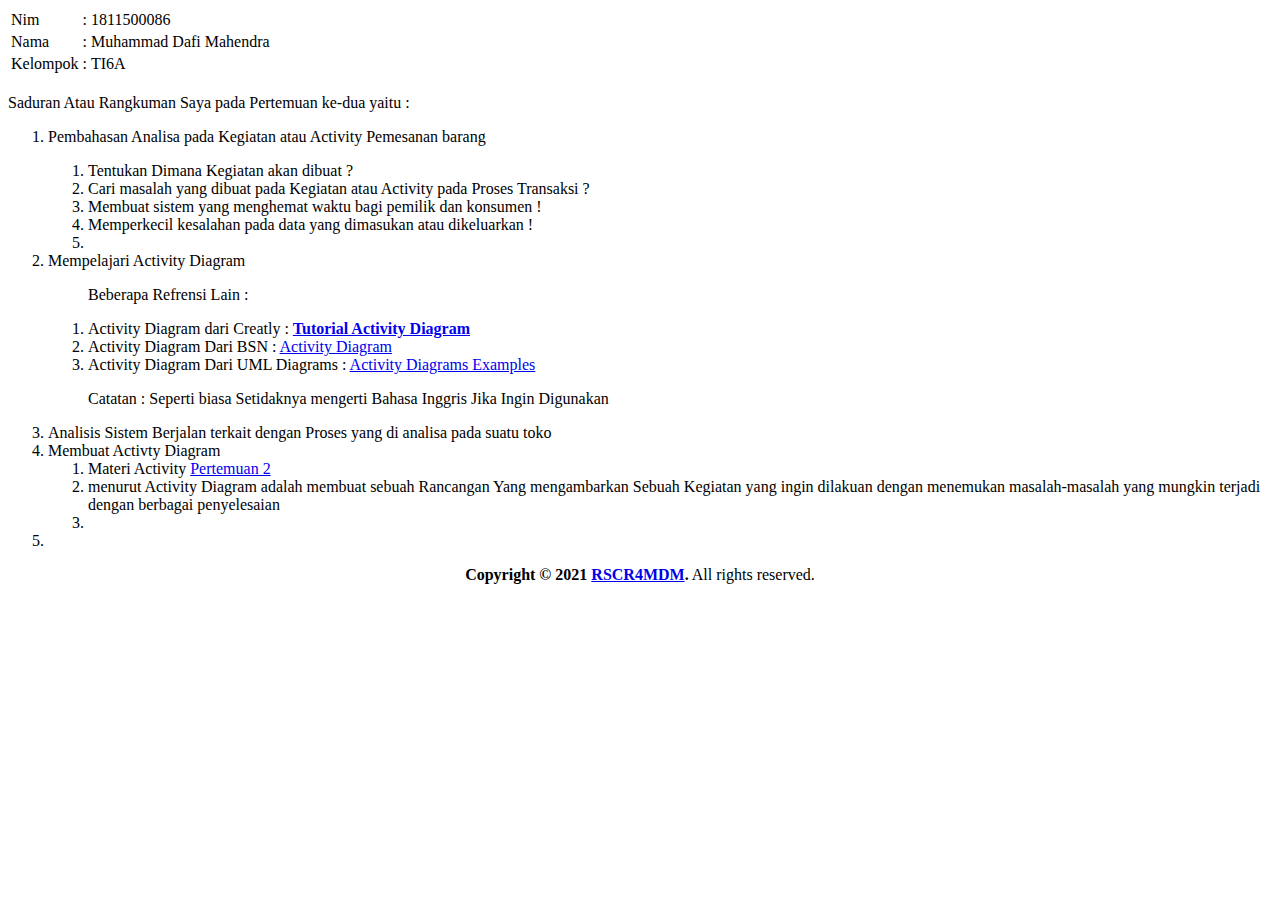
==== 2/index.html @ a587dc13 "Update index.html" ====
<head>
  <title>Bagian 2 Saduran A&PPL</title>
</head>
<body>
 <table>
  <tr> <td> Nim</td> <td> : </td> <td> 1811500086 </td> </tr>
  <tr> <td> Nama</td> <td> : </td> <td> Muhammad Dafi Mahendra </td> </tr>
  <tr> <td> Kelompok </td> <td> : </td> <td> TI6A </td> </tr>
</table>
	<br> Saduran Atau Rangkuman Saya pada Pertemuan ke-dua yaitu : <br>
<ol>
	<p><li>Pembahasan Analisa pada Kegiatan atau Activity Pemesanan barang</li><p>
		<ol>
			<li>Tentukan Dimana Kegiatan akan dibuat ? </li>
			<li>Cari masalah yang dibuat pada Kegiatan atau Activity pada Proses Transaksi ?</li>
			<li>Membuat sistem yang menghemat waktu bagi pemilik dan konsumen ! </li>
			<li>Memperkecil kesalahan pada data yang dimasukan atau dikeluarkan ! </li>
			<li></li>
		</ol>
	
	<li>Mempelajari Activity Diagram </li>
		<ol>
			<p>Beberapa Refrensi Lain : </p>
			<li> Activity Diagram dari Creatly : <a href="https://creately.com/blog/diagrams/activity-diagram-tutorial/"> <b> Tutorial Activity Diagram </b> </a> </li>
			<li> Activity Diagram Dari BSN : <a href="https://www.bsn.or.id/activity-diagram/"> Activity Diagram </a></li>
			<li> Activity Diagram Dari UML Diagrams : <a href="https://www.uml-diagrams.org/activity-diagrams-examples.html"> Activity Diagrams Examples </a></li>
			<p>Catatan : Seperti biasa Setidaknya mengerti Bahasa Inggris Jika Ingin Digunakan </h6></p>
		</ol>
	<li>Analisis Sistem Berjalan terkait dengan Proses yang di analisa pada suatu toko </li>
	<li>Membuat Activty Diagram</li>
		<ol>
			<li> Materi Activity <a href ="https://drive.google.com/open?id=1-5dgqG--xYRejEVaVhKBIhB08XXnAAnj&authuser=0"> Pertemuan 2</a>
			<li> menurut Activity Diagram adalah membuat sebuah Rancangan Yang mengambarkan Sebuah Kegiatan yang ingin dilakuan dengan menemukan masalah-masalah yang mungkin terjadi dengan berbagai penyelesaian </li>
			<li></li>
		</ol>
	
	<li></li>
	
</ol>

<body>
<footer class="main-footer" align="center" >
    <!-- Default to the left -->
    <strong> Copyright &copy; 2021 <a href="https://www.instagram.com/m.dafi.mahendra?r=nametag">RSCR4MDM</a>.</strong> All rights reserved.
</footer>
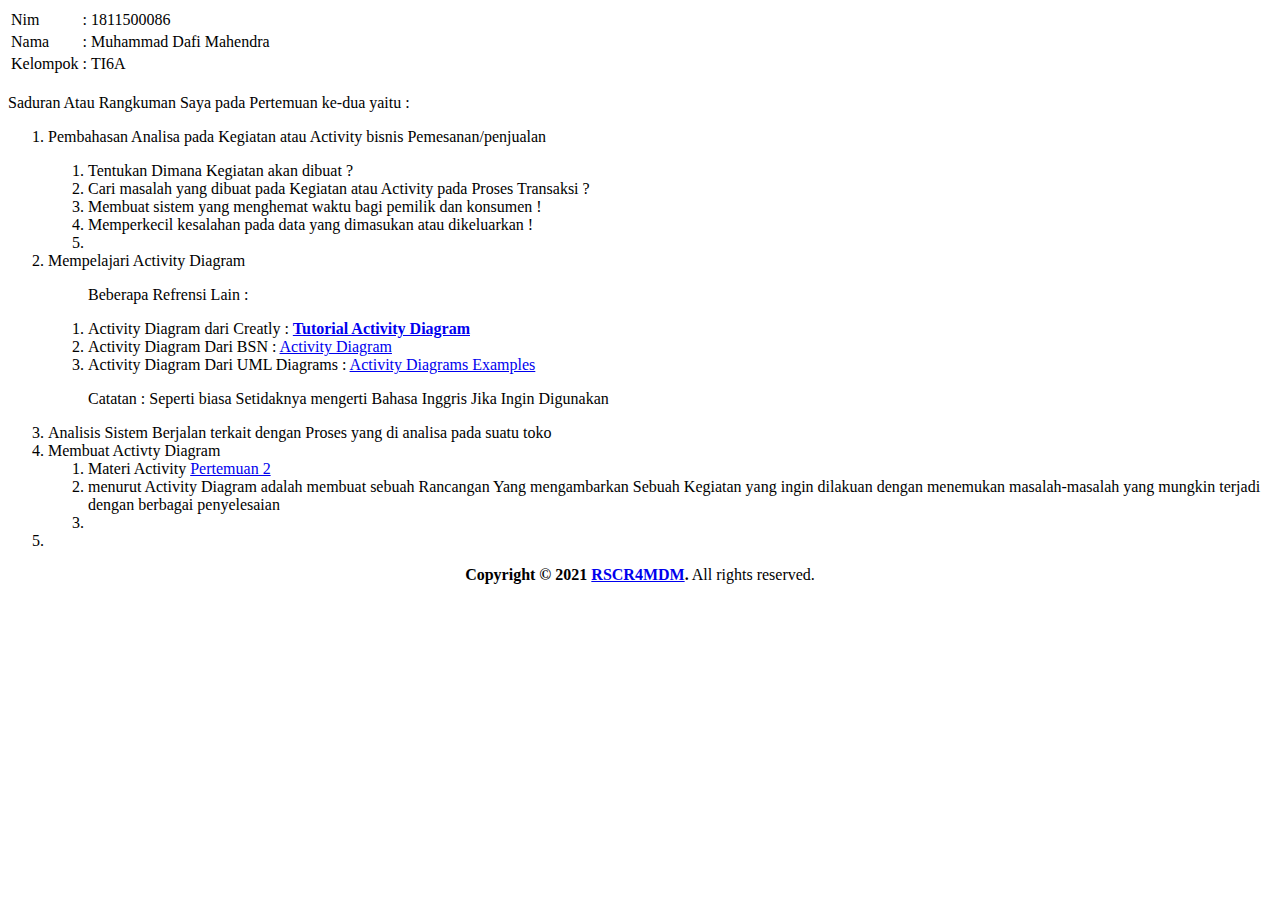
==== commit c877ba7a: "Update index.html" ====
--- a/2/index.html
+++ b/2/index.html
@@ -9,7 +9,7 @@
 </table>
 	<br> Saduran Atau Rangkuman Saya pada Pertemuan ke-dua yaitu : <br>
 <ol>
-	<p><li>Pembahasan Analisa pada Kegiatan atau Activity Pemesanan barang</li><p>
+	<p><li>Pembahasan Analisa pada Kegiatan atau Activity bisnis Pemesanan/penjualan </li><p>
 		<ol>
 			<li>Tentukan Dimana Kegiatan akan dibuat ? </li>
 			<li>Cari masalah yang dibuat pada Kegiatan atau Activity pada Proses Transaksi ?</li>
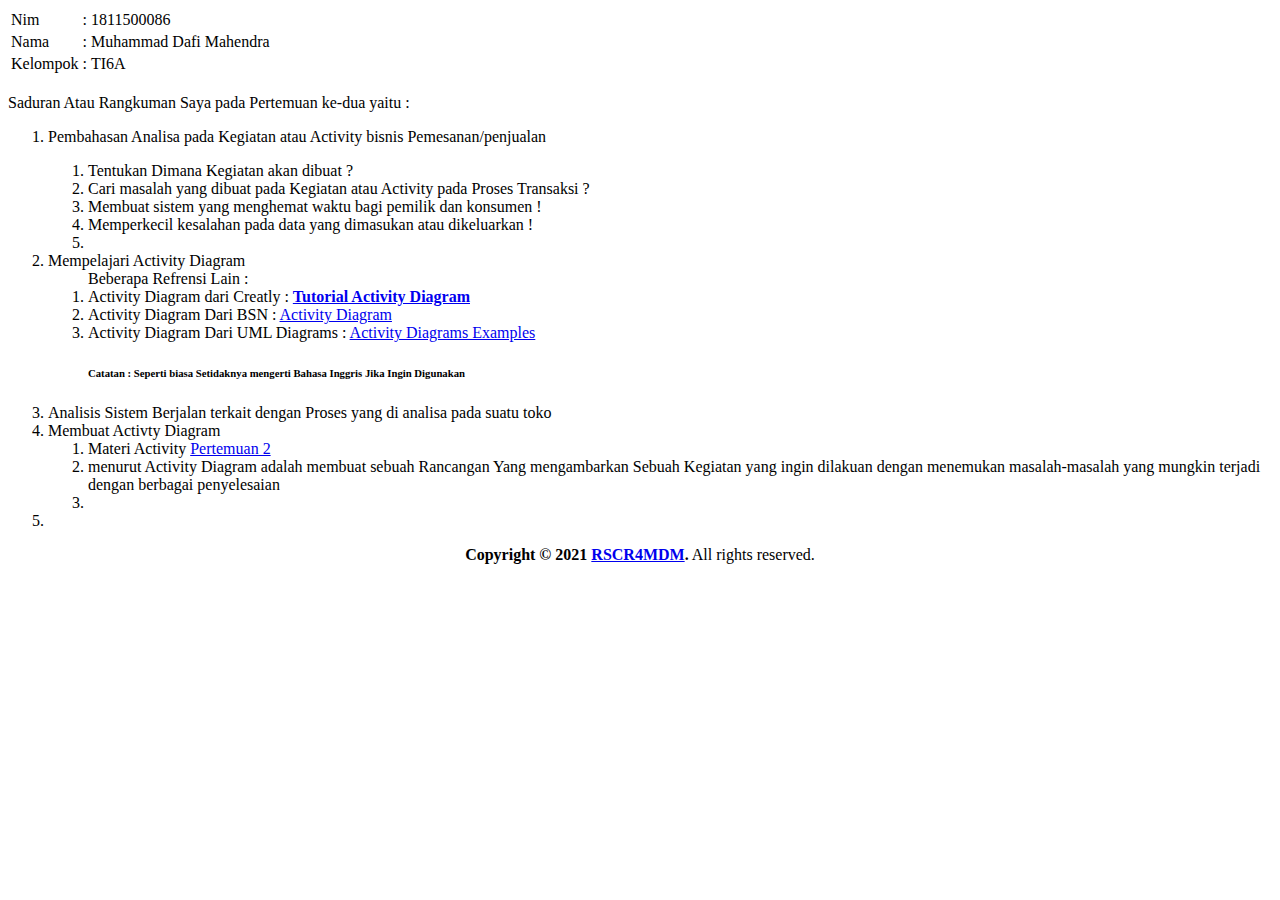
==== commit 522e7a6d: "Update index.html" ====
--- a/2/index.html
+++ b/2/index.html
@@ -20,11 +20,11 @@
 	
 	<li>Mempelajari Activity Diagram </li>
 		<ol>
-			<p>Beberapa Refrensi Lain : </p>
+			Beberapa Refrensi Lain : 
 			<li> Activity Diagram dari Creatly : <a href="https://creately.com/blog/diagrams/activity-diagram-tutorial/"> <b> Tutorial Activity Diagram </b> </a> </li>
 			<li> Activity Diagram Dari BSN : <a href="https://www.bsn.or.id/activity-diagram/"> Activity Diagram </a></li>
 			<li> Activity Diagram Dari UML Diagrams : <a href="https://www.uml-diagrams.org/activity-diagrams-examples.html"> Activity Diagrams Examples </a></li>
-			<p>Catatan : Seperti biasa Setidaknya mengerti Bahasa Inggris Jika Ingin Digunakan </h6></p>
+			<p><h6>Catatan : Seperti biasa Setidaknya mengerti Bahasa Inggris Jika Ingin Digunakan </h6></p>
 		</ol>
 	<li>Analisis Sistem Berjalan terkait dengan Proses yang di analisa pada suatu toko </li>
 	<li>Membuat Activty Diagram</li>
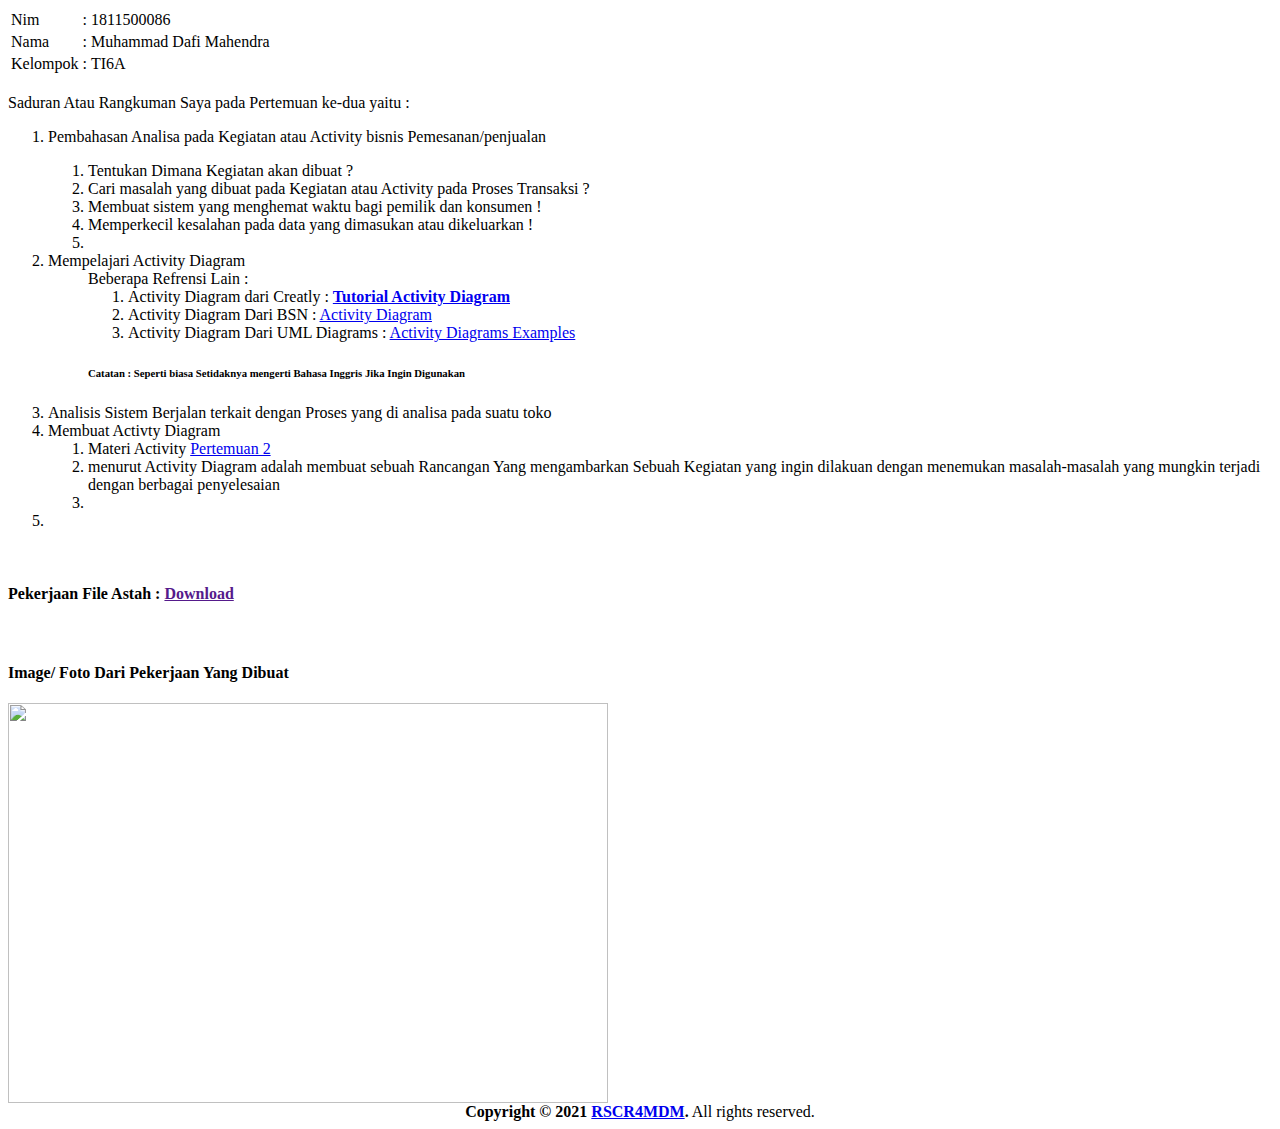
==== commit e0772ec9: "Update index.html" ====
--- a/2/index.html
+++ b/2/index.html
@@ -21,9 +21,11 @@
 	<li>Mempelajari Activity Diagram </li>
 		<ol>
 			Beberapa Refrensi Lain : 
-			<li> Activity Diagram dari Creatly : <a href="https://creately.com/blog/diagrams/activity-diagram-tutorial/"> <b> Tutorial Activity Diagram </b> </a> </li>
-			<li> Activity Diagram Dari BSN : <a href="https://www.bsn.or.id/activity-diagram/"> Activity Diagram </a></li>
-			<li> Activity Diagram Dari UML Diagrams : <a href="https://www.uml-diagrams.org/activity-diagrams-examples.html"> Activity Diagrams Examples </a></li>
+				<ol>
+					<li> Activity Diagram dari Creatly : <a href="https://creately.com/blog/diagrams/activity-diagram-tutorial/"> <b> Tutorial Activity Diagram </b> </a> </li>
+					<li> Activity Diagram Dari BSN : <a href="https://www.bsn.or.id/activity-diagram/"> Activity Diagram </a></li>
+					<li> Activity Diagram Dari UML Diagrams : <a href="https://www.uml-diagrams.org/activity-diagrams-examples.html"> Activity Diagrams Examples </a></li>	
+				</ol>	
 			<p><h6>Catatan : Seperti biasa Setidaknya mengerti Bahasa Inggris Jika Ingin Digunakan </h6></p>
 		</ol>
 	<li>Analisis Sistem Berjalan terkait dengan Proses yang di analisa pada suatu toko </li>
@@ -37,7 +39,11 @@
 	<li></li>
 	
 </ol>
-
+<br>
+<h4> Pekerjaan File Astah : <a href="" >Download</a></h4>
+<br>
+<h4> Image/ Foto Dari Pekerjaan Yang Dibuat </h4>
+<img src="astah1.png" width="600" height="400">
 <body>
 <footer class="main-footer" align="center" >
     <!-- Default to the left -->
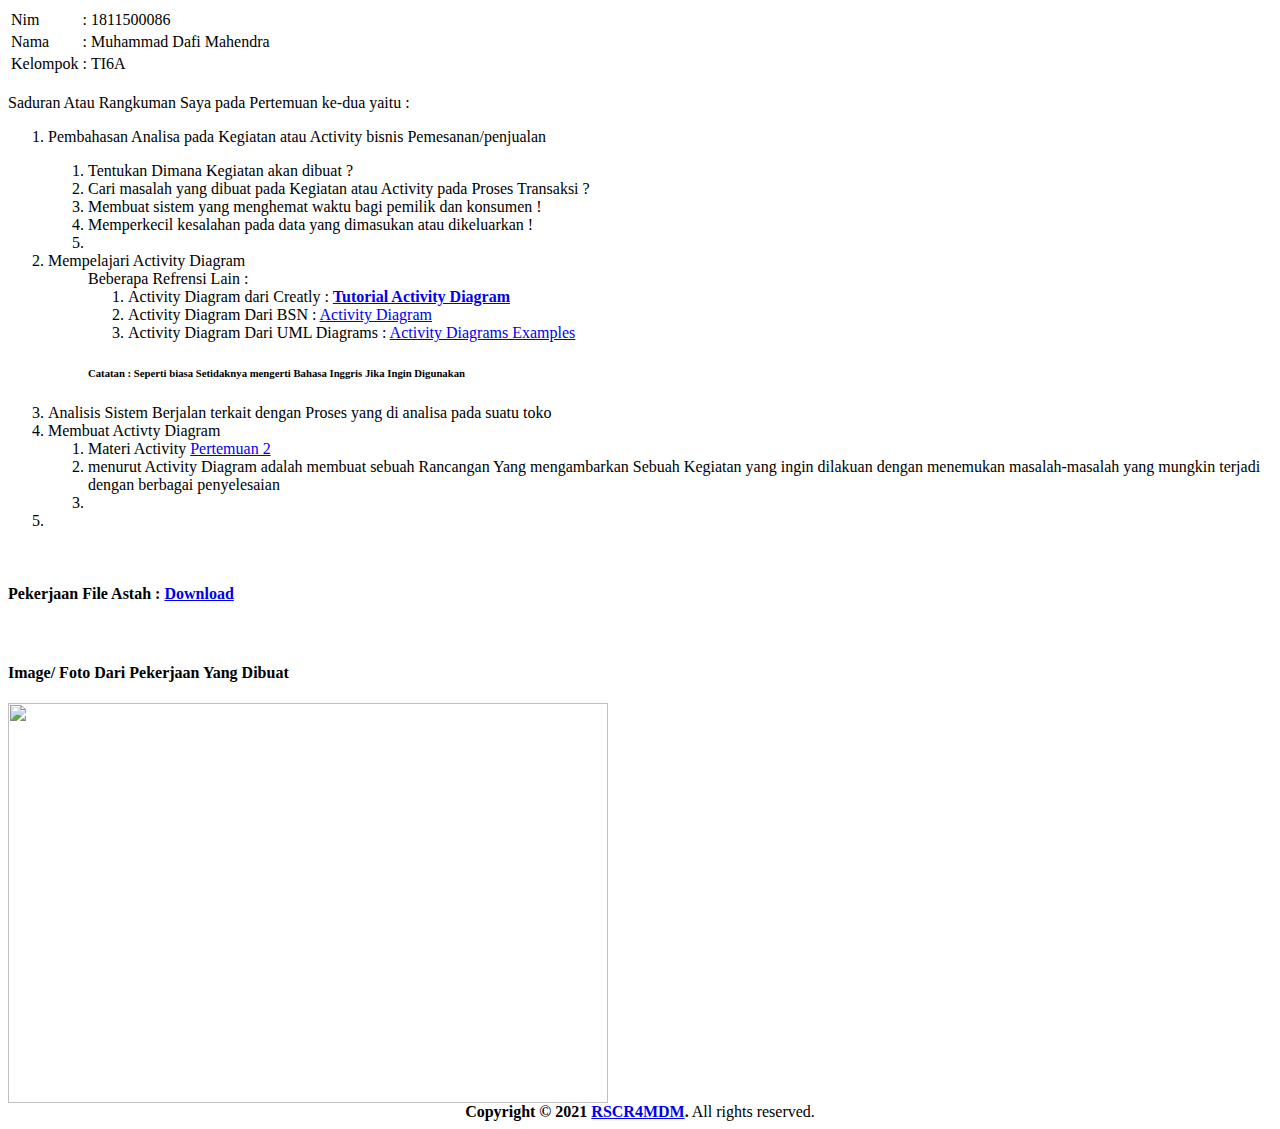
==== commit de9fc92a: "Update index.html" ====
--- a/2/index.html
+++ b/2/index.html
@@ -40,7 +40,7 @@
 	
 </ol>
 <br>
-<h4> Pekerjaan File Astah : <a href="" >Download</a></h4>
+<h4> Pekerjaan File Astah : <a href="AD Berjalan.asta" >Download</a></h4>
 <br>
 <h4> Image/ Foto Dari Pekerjaan Yang Dibuat </h4>
 <img src="astah1.png" width="600" height="400">
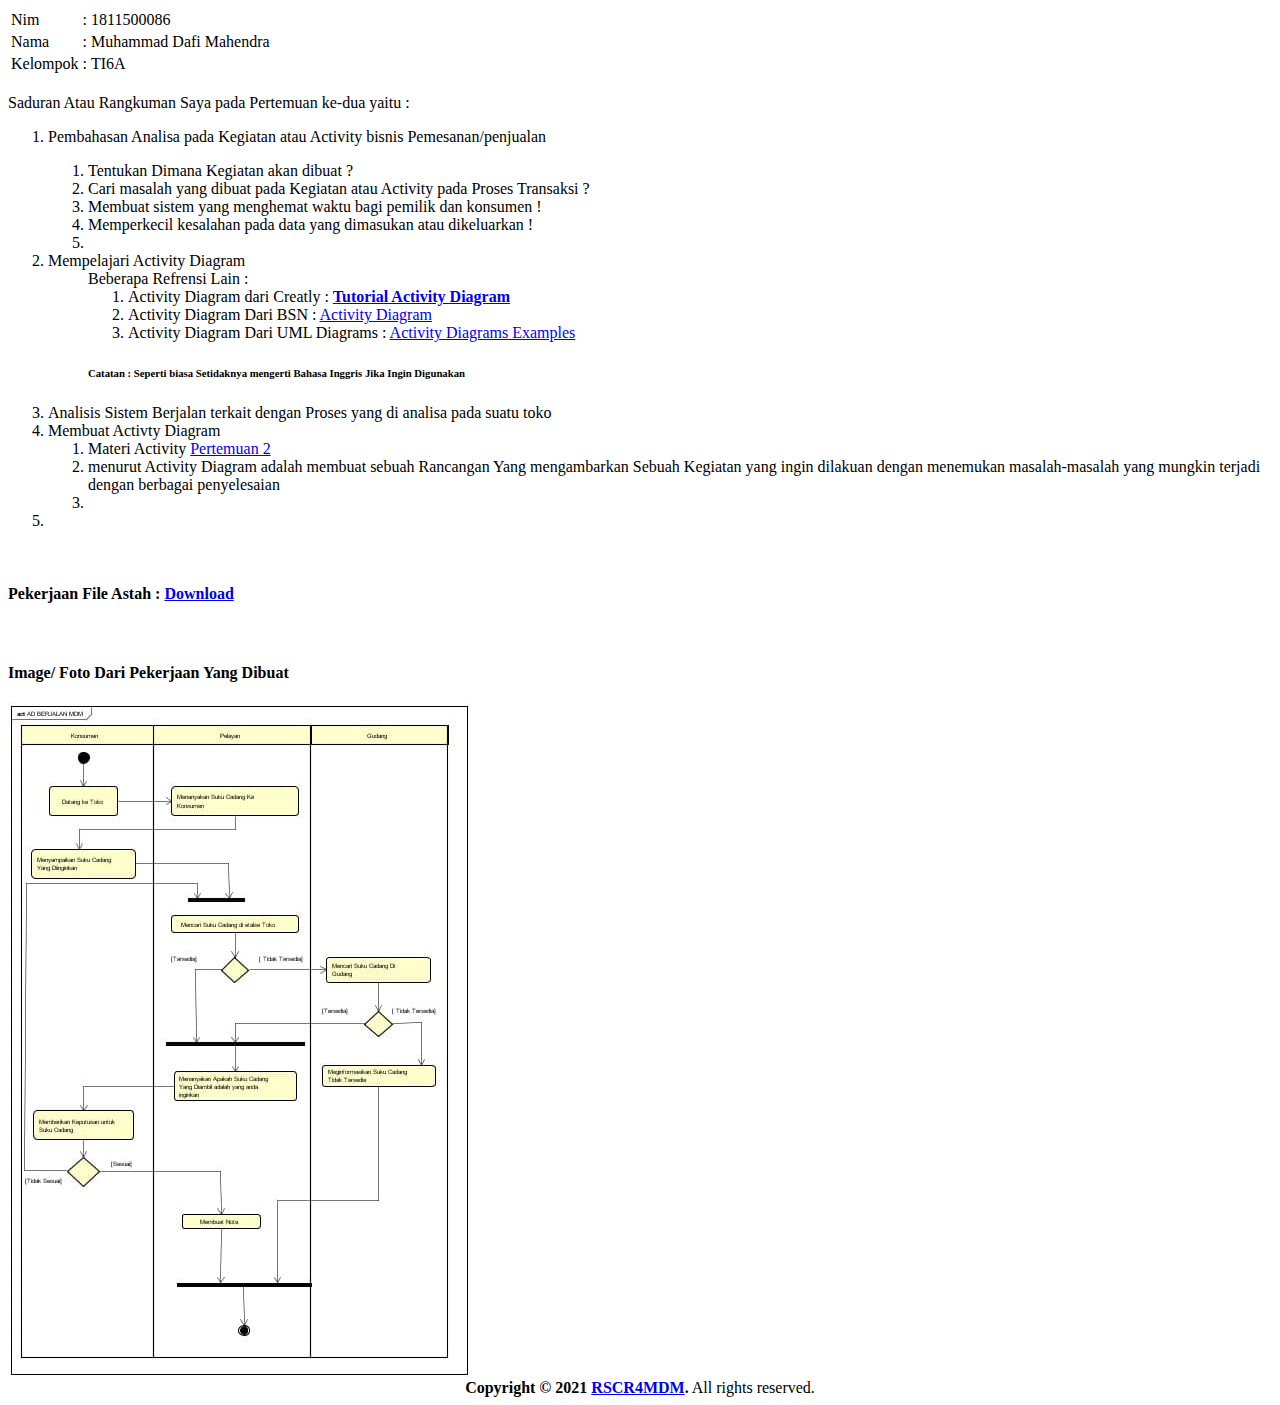
==== commit 8d3f6e38: "Update index.html" ====
--- a/2/index.html
+++ b/2/index.html
@@ -43,7 +43,7 @@
 <h4> Pekerjaan File Astah : <a href="AD Berjalan.asta" >Download</a></h4>
 <br>
 <h4> Image/ Foto Dari Pekerjaan Yang Dibuat </h4>
-<img src="astah1.png" width="600" height="400">
+<img src="astah1.png" >
 <body>
 <footer class="main-footer" align="center" >
     <!-- Default to the left -->
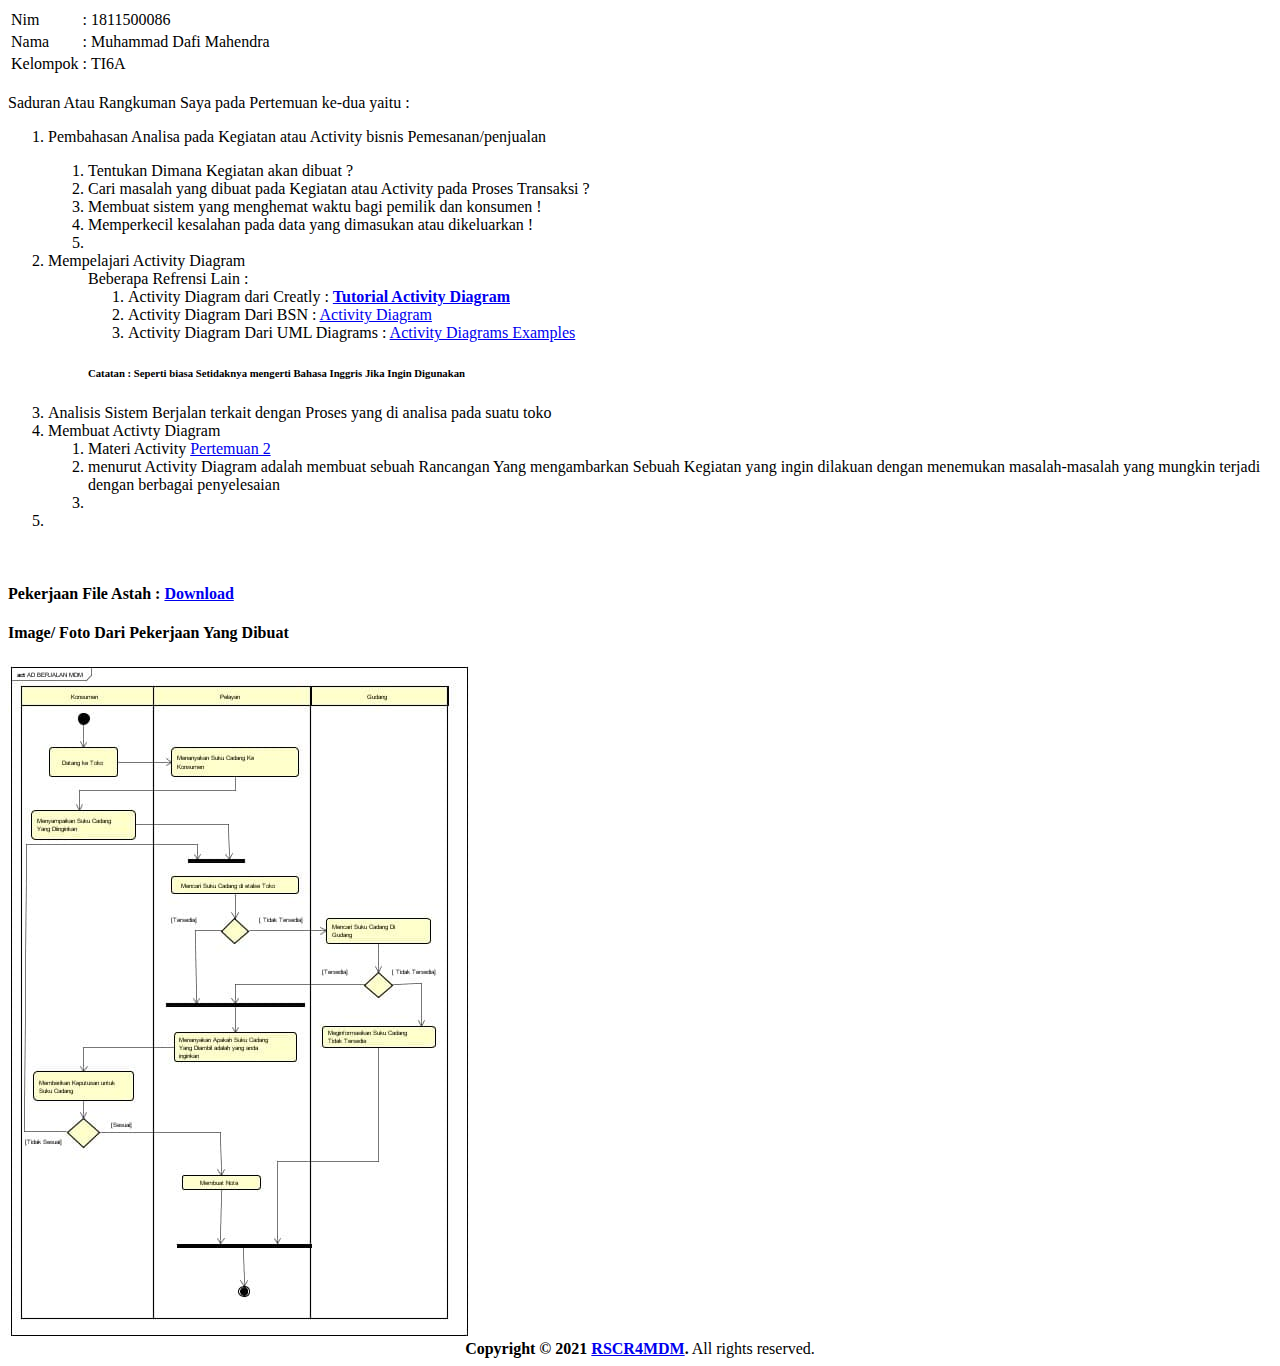
==== commit 1d22ecef: "Update index.html" ====
--- a/2/index.html
+++ b/2/index.html
@@ -41,7 +41,6 @@
 </ol>
 <br>
 <h4> Pekerjaan File Astah : <a href="AD Berjalan.asta" >Download</a></h4>
-<br>
 <h4> Image/ Foto Dari Pekerjaan Yang Dibuat </h4>
 <img src="astah1.png" >
 <body>
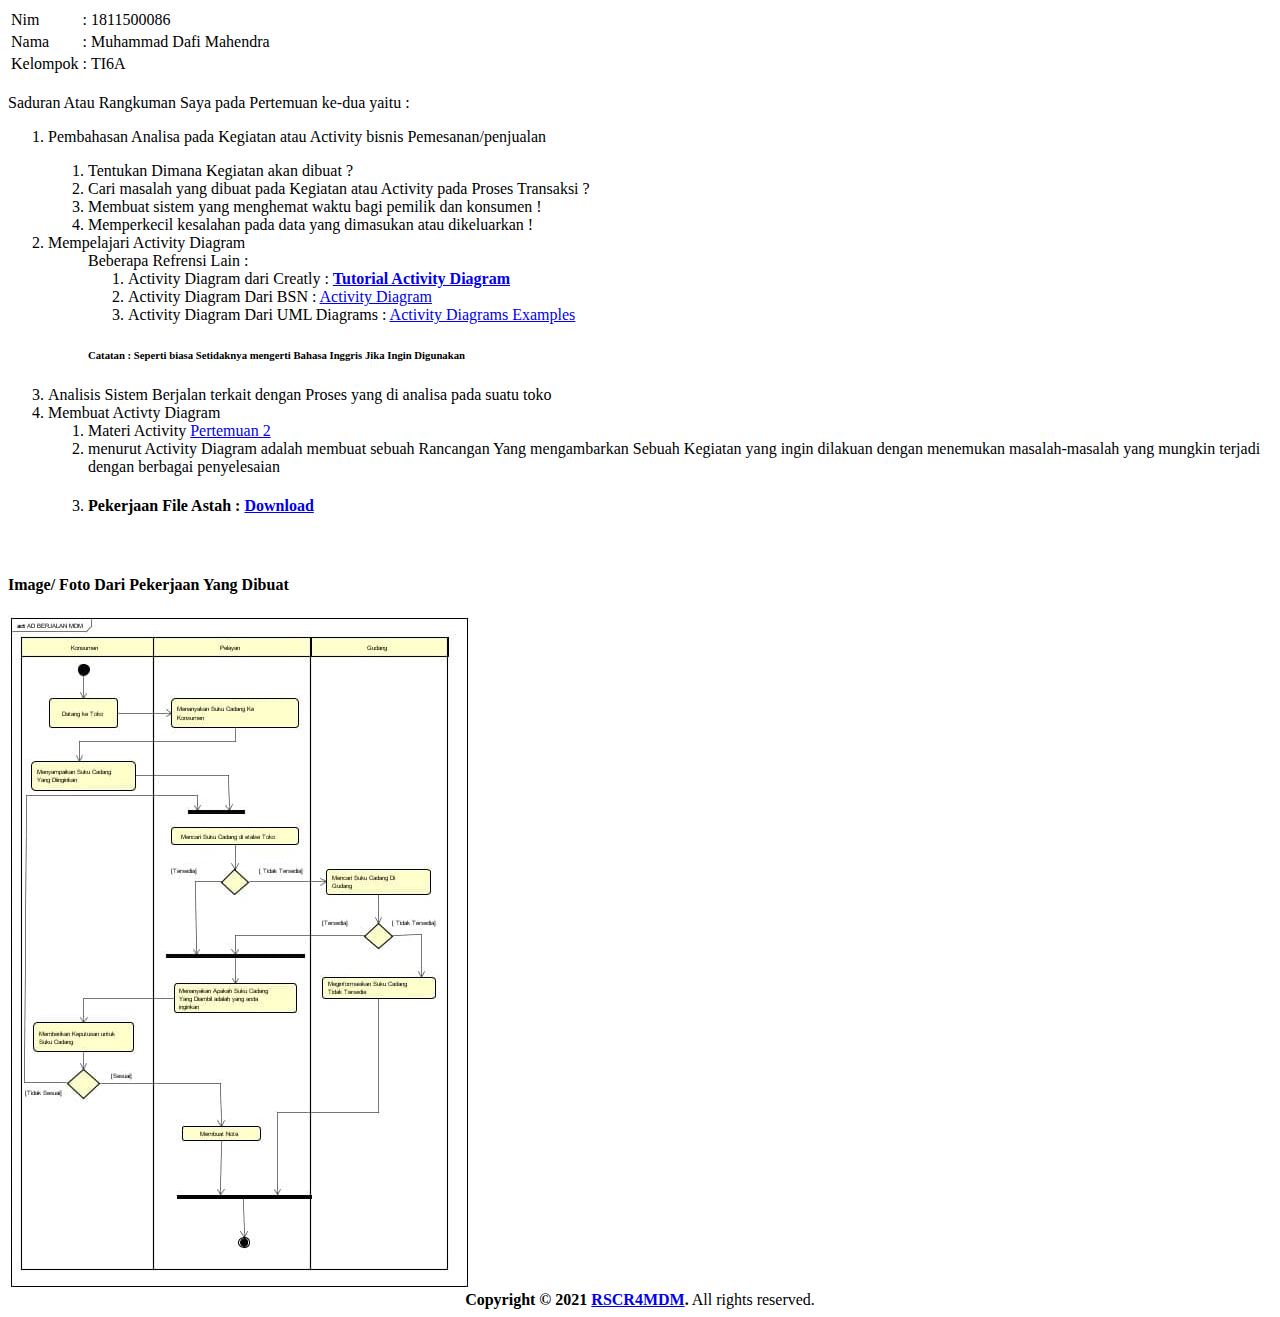
==== commit 5a599eb7: "Update index.html" ====
--- a/2/index.html
+++ b/2/index.html
@@ -15,7 +15,7 @@
 			<li>Cari masalah yang dibuat pada Kegiatan atau Activity pada Proses Transaksi ?</li>
 			<li>Membuat sistem yang menghemat waktu bagi pemilik dan konsumen ! </li>
 			<li>Memperkecil kesalahan pada data yang dimasukan atau dikeluarkan ! </li>
-			<li></li>
+<!-- 			<li></li> -->
 		</ol>
 	
 	<li>Mempelajari Activity Diagram </li>
@@ -33,14 +33,11 @@
 		<ol>
 			<li> Materi Activity <a href ="https://drive.google.com/open?id=1-5dgqG--xYRejEVaVhKBIhB08XXnAAnj&authuser=0"> Pertemuan 2</a>
 			<li> menurut Activity Diagram adalah membuat sebuah Rancangan Yang mengambarkan Sebuah Kegiatan yang ingin dilakuan dengan menemukan masalah-masalah yang mungkin terjadi dengan berbagai penyelesaian </li>
-			<li></li>
+			<li><h4> Pekerjaan File Astah : <a href="AD Berjalan.asta" >Download</a></h4></li>
 		</ol>
-	
-	<li></li>
 	
 </ol>
 <br>
-<h4> Pekerjaan File Astah : <a href="AD Berjalan.asta" >Download</a></h4>
 <h4> Image/ Foto Dari Pekerjaan Yang Dibuat </h4>
 <img src="astah1.png" >
 <body>
